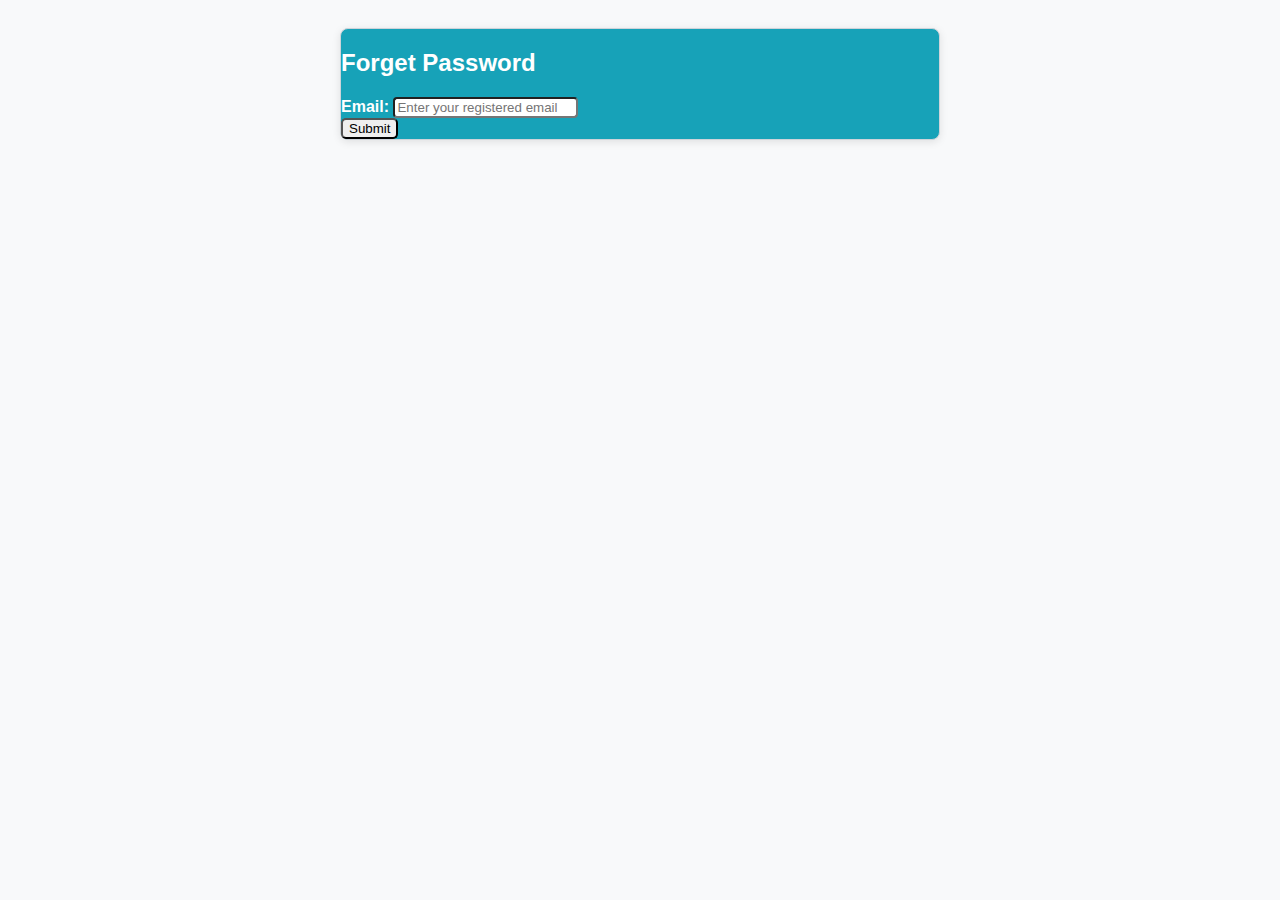
==== forgotpasswordform.html @ ce03b453 "Initial commit of Docker web app" ====
<!DOCTYPE html>
<html lang="en">
<head>
    <meta charset="UTF-8">
    <meta name="viewport" content="width=device-width, initial-scale=1.0">
    <link rel="stylesheet" href="https://cdn.jsdelivr.net/npm/bootstrap@4.6.2/dist/css/bootstrap.min.css" integrity="sha384-xOolHFLEh07PJGoPkLv1IbcEPTNtaed2xpHsD9ESMhqIYd0nLMwNLD69Npy4HI+N" crossorigin="anonymous">
    <link rel="stylesheet" href="styles.css">
    <title>Forget Password Form</title>
</head>
<body class="bg-light">
    <div class="container mt-5">
        <div class="card p-4 bg-info">
            <form onsubmit="return validateForgetPasswordForm()">
                <h2>Forget Password</h2>
                <div class="form-group">
                    <label for="email">Email:</label>
                    <input type="email" class="form-control" id="email" placeholder="Enter your registered email" required>
                </div>
                <button type="submit" class="btn btn-primary">Submit</button>
            </form>
        </div>
    </div>
    <script>
        function validateForgetPasswordForm() {
            var email = document.getElementById('email').value;

            if (email.trim() === '') {
                alert('Email field is required.');
                return false;
            }

            return true;
        }
    </script>
</body>
</html>
---- styles.css ----
/* styles.css */

/* Global Styles */
body {
    background-color: #f8f9fa; /* Light background color */
    color: #333; /* Dark text color */
    font-family: Arial, sans-serif; /* Font family */
}

/* Container Styles */
.container {
    max-width: 600px; /* Maximum width */
    margin: auto; /* Center the container */
    padding: 20px; /* Padding around the content */
}

/* Card Styles */
.card {
    border: 1px solid #ced4da; /* Light border color */
    border-radius: 8px; /* Rounded corners */
    box-shadow: 0 2px 8px rgba(0, 0, 0, 0.1); /* Subtle shadow */
}

/* Button Styles */
.btn {
    border-radius: 5px; /* Rounded button corners */
}

/* Specific Color Schemes */
.bg-primary {
    background-color: #007bff; /* Primary color */
    color: white; /* Text color for primary background */
}

.bg-danger {
    background-color: #dc3545; /* Danger color */
    color: white; /* Text color for danger background */
}

.bg-info {
    background-color: #17a2b8; /* Info color */
    color: white; /* Text color for info background */
}

/* Form Styles */
.form-group label {
    font-weight: bold; /* Bold labels */
}

.form-control {
    border-radius: 4px; /* Rounded input fields */
}
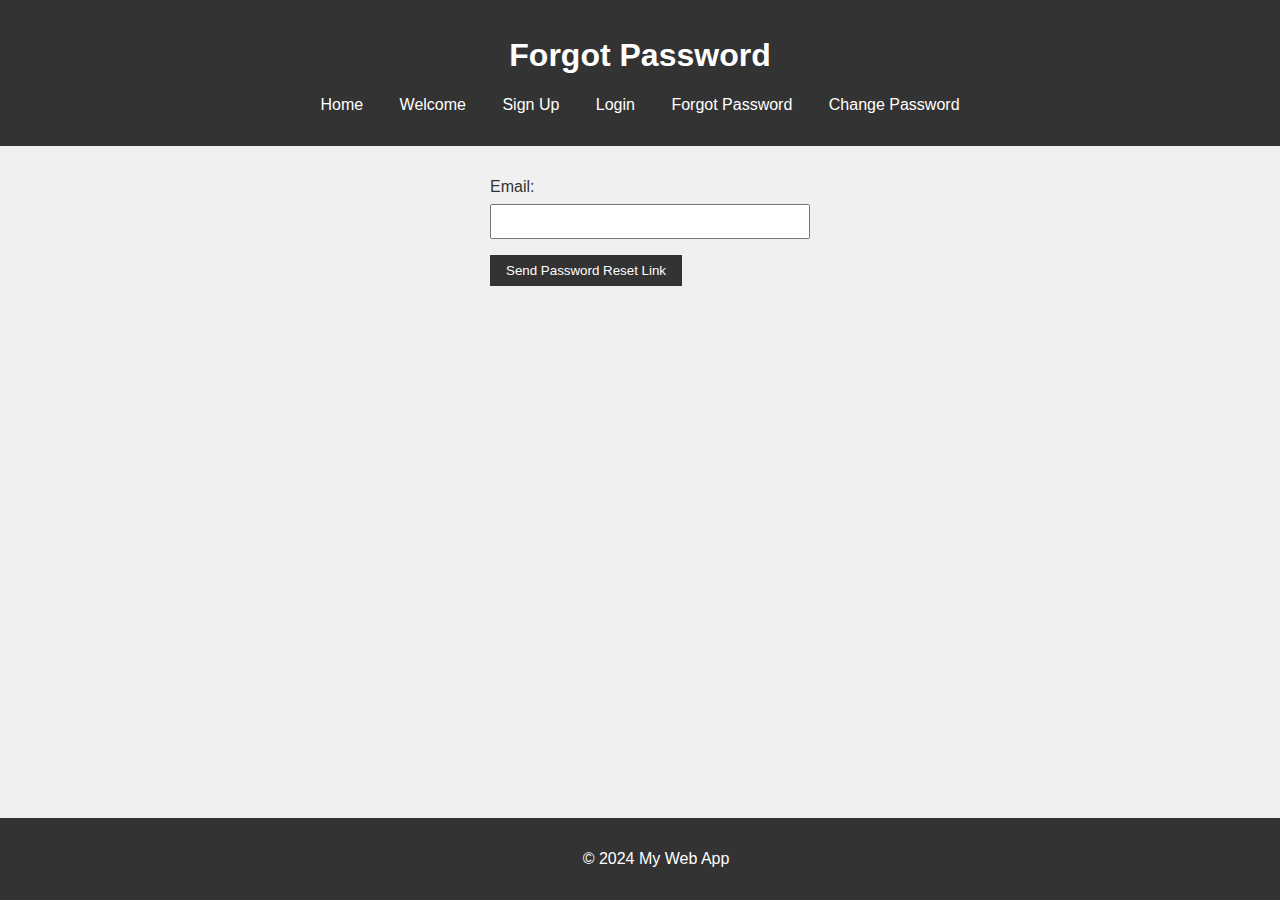
==== commit cf4e537c: "Added Jenkinsfile" ====
--- a/forgotpasswordform.html
+++ b/forgotpasswordform.html
@@ -3,34 +3,32 @@
 <head>
     <meta charset="UTF-8">
     <meta name="viewport" content="width=device-width, initial-scale=1.0">
-    <link rel="stylesheet" href="https://cdn.jsdelivr.net/npm/bootstrap@4.6.2/dist/css/bootstrap.min.css" integrity="sha384-xOolHFLEh07PJGoPkLv1IbcEPTNtaed2xpHsD9ESMhqIYd0nLMwNLD69Npy4HI+N" crossorigin="anonymous">
+    <title>Forgot Password - My Web App</title>
     <link rel="stylesheet" href="styles.css">
-    <title>Forget Password Form</title>
 </head>
-<body class="bg-light">
-    <div class="container mt-5">
-        <div class="card p-4 bg-info">
-            <form onsubmit="return validateForgetPasswordForm()">
-                <h2>Forget Password</h2>
-                <div class="form-group">
-                    <label for="email">Email:</label>
-                    <input type="email" class="form-control" id="email" placeholder="Enter your registered email" required>
-                </div>
-                <button type="submit" class="btn btn-primary">Submit</button>
-            </form>
-        </div>
-    </div>
-    <script>
-        function validateForgetPasswordForm() {
-            var email = document.getElementById('email').value;
-
-            if (email.trim() === '') {
-                alert('Email field is required.');
-                return false;
-            }
-
-            return true;
-        }
-    </script>
+<body>
+    <header>
+        <h1>Forgot Password</h1>
+        <nav>
+            <ul>
+                <li><a href="index.html">Home</a></li>
+                <li><a href="welcome.html">Welcome</a></li>
+                <li><a href="signupform.html">Sign Up</a></li>
+                <li><a href="loginform.html">Login</a></li>
+                <li><a href="forgotpasswordform.html">Forgot Password</a></li>
+                <li><a href="changepasswordform.html">Change Password</a></li>
+            </ul>
+        </nav>
+    </header>
+    <main>
+        <form>
+            <label for="email">Email:</label>
+            <input type="email" id="email" name="email"><br>
+            <button type="submit">Send Password Reset Link</button>
+        </form>
+    </main>
+    <footer>
+        <p>&copy; 2024 My Web App</p>
+    </footer>
 </body>
 </html>
--- a/styles.css
+++ b/styles.css
@@ -1,52 +1,73 @@
-/* styles.css */
-
-/* Global Styles */
 body {
-    background-color: #f8f9fa; /* Light background color */
-    color: #333; /* Dark text color */
-    font-family: Arial, sans-serif; /* Font family */
+    font-family: Arial, sans-serif;
+    background-color: #f0f0f0;
+    color: #333;
+    margin: 0;
+    padding: 0;
 }
 
-/* Container Styles */
-.container {
-    max-width: 600px; /* Maximum width */
-    margin: auto; /* Center the container */
-    padding: 20px; /* Padding around the content */
+header {
+    background-color: #333;
+    color: white;
+    padding: 1rem;
+    text-align: center;
 }
 
-/* Card Styles */
-.card {
-    border: 1px solid #ced4da; /* Light border color */
-    border-radius: 8px; /* Rounded corners */
-    box-shadow: 0 2px 8px rgba(0, 0, 0, 0.1); /* Subtle shadow */
+nav ul {
+    list-style: none;
+    padding: 0;
 }
 
-/* Button Styles */
-.btn {
-    border-radius: 5px; /* Rounded button corners */
+nav ul li {
+    display: inline;
+    margin: 0 1rem;
 }
 
-/* Specific Color Schemes */
-.bg-primary {
-    background-color: #007bff; /* Primary color */
-    color: white; /* Text color for primary background */
+nav ul li a {
+    color: white;
+    text-decoration: none;
 }
 
-.bg-danger {
-    background-color: #dc3545; /* Danger color */
-    color: white; /* Text color for danger background */
+main {
+    padding: 2rem;
+    text-align: center;
 }
 
-.bg-info {
-    background-color: #17a2b8; /* Info color */
-    color: white; /* Text color for info background */
+footer {
+    background-color: #333;
+    color: white;
+    text-align: center;
+    padding: 1rem;
+    position: absolute;
+    bottom: 0;
+    width: 100%;
 }
 
-/* Form Styles */
-.form-group label {
-    font-weight: bold; /* Bold labels */
+form {
+    margin: auto;
+    text-align: left;
+    max-width: 300px;
 }
 
-.form-control {
-    border-radius: 4px; /* Rounded input fields */
+form label {
+    display: block;
+    margin-bottom: 0.5rem;
 }
+
+form input {
+    width: 100%;
+    padding: 0.5rem;
+    margin-bottom: 1rem;
+}
+
+button {
+    background-color: #333;
+    color: white;
+    border: none;
+    padding: 0.5rem 1rem;
+    cursor: pointer;
+}
+
+button:hover {
+    background-color: #555;
+}
